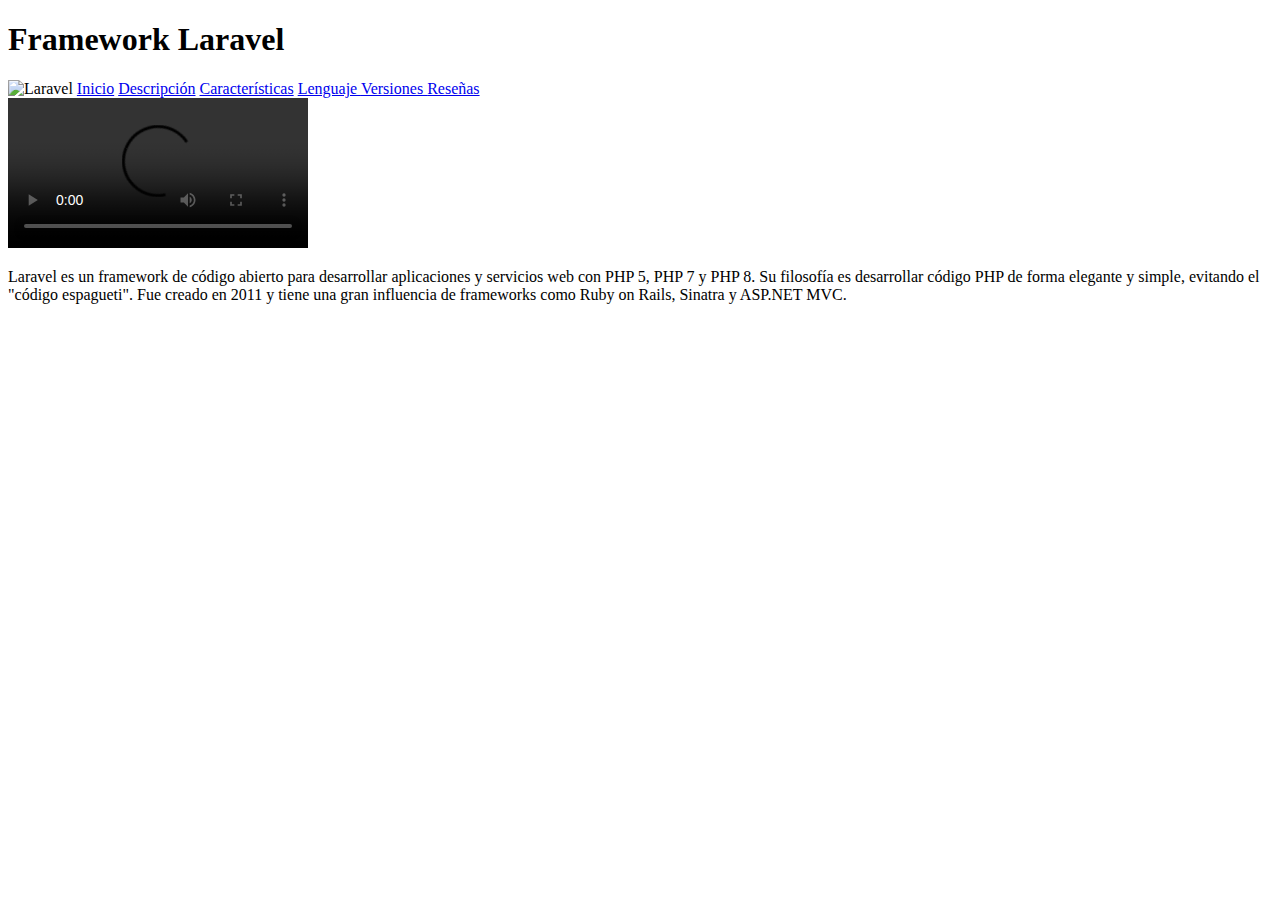
==== index.html @ 244219a5 "Add files via upload" ====
<!DOCTYPE HTML>

<html lang="es">
<head>
    <!-- Datos que describen el documento -->
    <meta charset="UTF-8" />
    <meta name ="author" content ="Abel Busto Dopazo" />
    <meta name ="description" content ="Indice" />
    <meta name ="keywords" content ="Laravel, Framework"/>
    <meta name ="viewport" content ="width=device-width, initial-scale=1.0" />
    <title>Inicio</title>
    <link rel="stylesheet" type="text/css" href="estilo/estilo.css" />
</head>

<body>
    <!-- Datos con el contenidos que aparece en el navegador -->
	<header>
		<h1> Framework Laravel </h1>
		<img src="multimedia/images/Logo.png" alt = "Laravel"/>
		<a title="inicio" href="index.html">Inicio</a>
		<a title="descripcion" href="descripcion.html">Descripción</a>
		<a title="caracteristicas" href="caracteristicas.html">Características</a>
		<a title="lenguaje" href="lenguaje.html">Lenguaje </a>
		<a title="versiones" href="versiones.html">Versiones </a>
		<a title="opinion"  href="opinion.html">Reseñas</a>
	</header>
	<video src="multimedia/video/Inicio.mp4" preload="auto" loop controls>
	</video>
	
			<!-- Video diapositivas con imagenes de laravel (ppt)  -->
	<p> Laravel es un framework de código abierto para desarrollar aplicaciones 
		y servicios web con PHP 5, PHP 7 y PHP 8. Su filosofía es desarrollar 
		código PHP de forma elegante y simple, evitando el "código espagueti". 
		Fue creado en 2011 y tiene una gran influencia de frameworks como Ruby on Rails, Sinatra y ASP.NET MVC. </p>
    <footer>
		
    </footer>

</body>
</html>
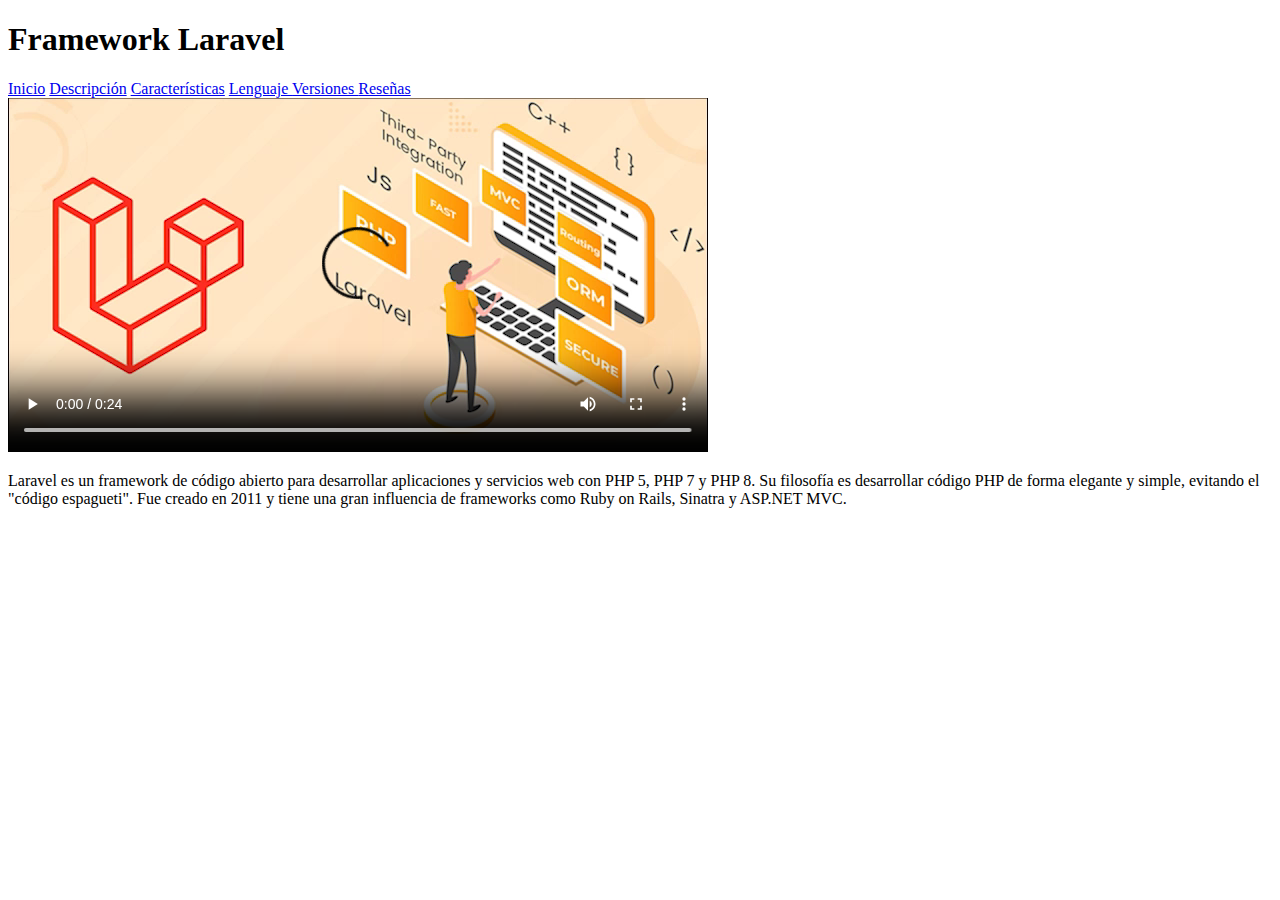
==== commit 318a21f3: "Add files via upload" ====
--- a/index.html
+++ b/index.html
@@ -16,7 +16,7 @@
     <!-- Datos con el contenidos que aparece en el navegador -->
 	<header>
 		<h1> Framework Laravel </h1>
-		<img src="multimedia/images/Logo.png" alt = "Laravel"/>
+		<!--<img src="multimedia/images/Logo.png" alt = "Laravel"/> -->
 		<a title="inicio" href="index.html">Inicio</a>
 		<a title="descripcion" href="descripcion.html">Descripción</a>
 		<a title="caracteristicas" href="caracteristicas.html">Características</a>
--- a/estilo/estilo.css
+++ b/estilo/estilo.css
@@ -0,0 +1,16 @@
+/*Especificidad: 001*/
+/************************
+  Abel Busto Dopazo - UO284262
+Descripción de estilos
+************************/
+
+/*
+li {
+     display:inline;
+     padding-left:3px;
+     padding-right:3px;
+     background-color:white;
+}
+*/
+
+
